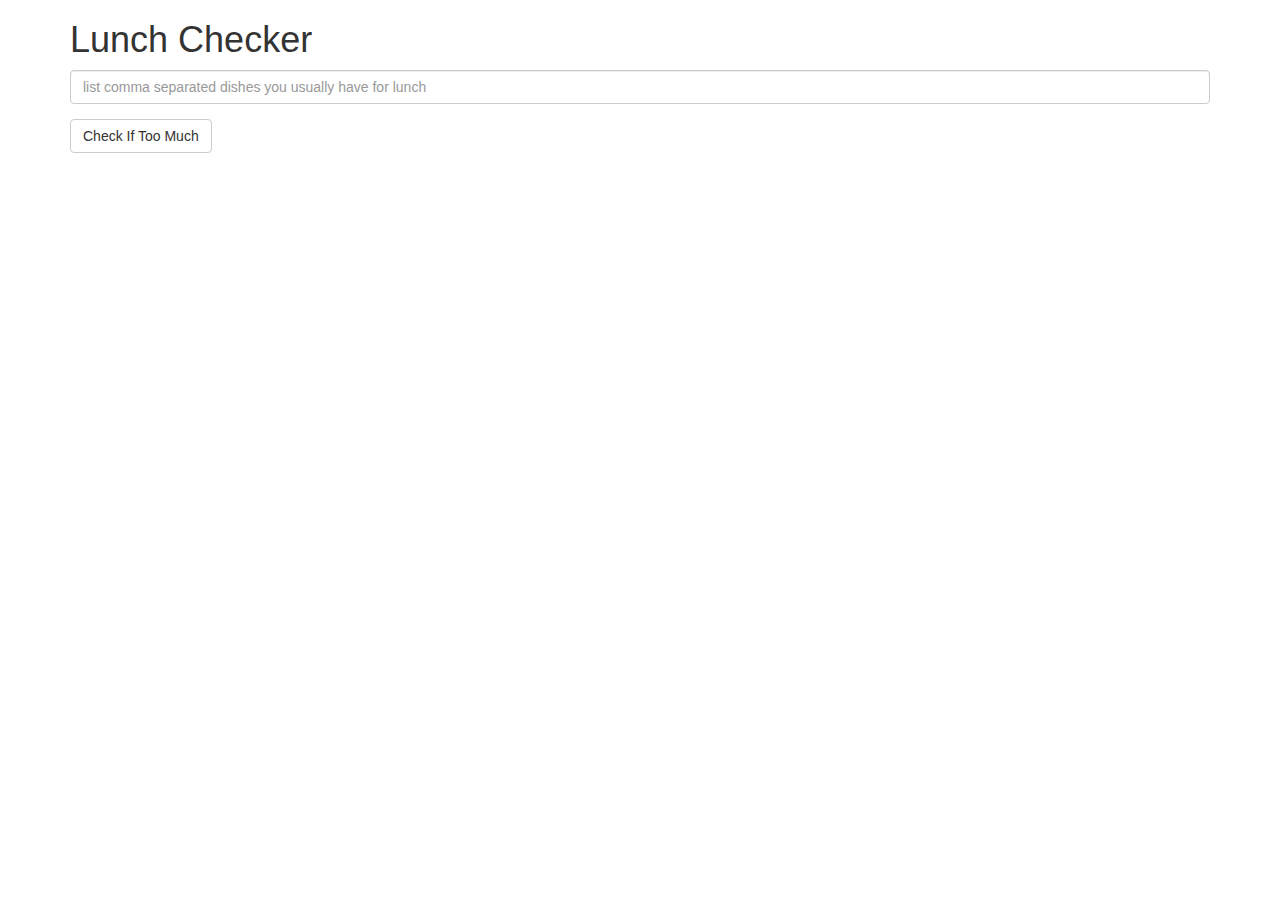
==== module1_solution/index.html @ aca4d218 "Initial commit." ====
<!doctype html>
<html lang="en">
  <head>
    <title>Lunch Checker</title>
    <meta name="viewport" content="width=device-width, initial-scale=1">
    <link rel="stylesheet" href="styles/bootstrap.min.css">
    <style>
      .message { font-size: 1.3em; font-weight: bold; }
    </style>
  </head>
<body>
   <div class="container">
     <h1>Lunch Checker</h1>

         <div class="form-group">
             <input id="lunch-menu" type="text"
             placeholder="list comma separated dishes you usually have for lunch"
             class="form-control">
         </div>
         <div class="form-group">
             <button class="btn btn-default">Check If Too Much</button>
         </div>
         <div class="form-group message">
           <!-- Your message can go here. -->
         </div>
   </div>

</body>
</html>
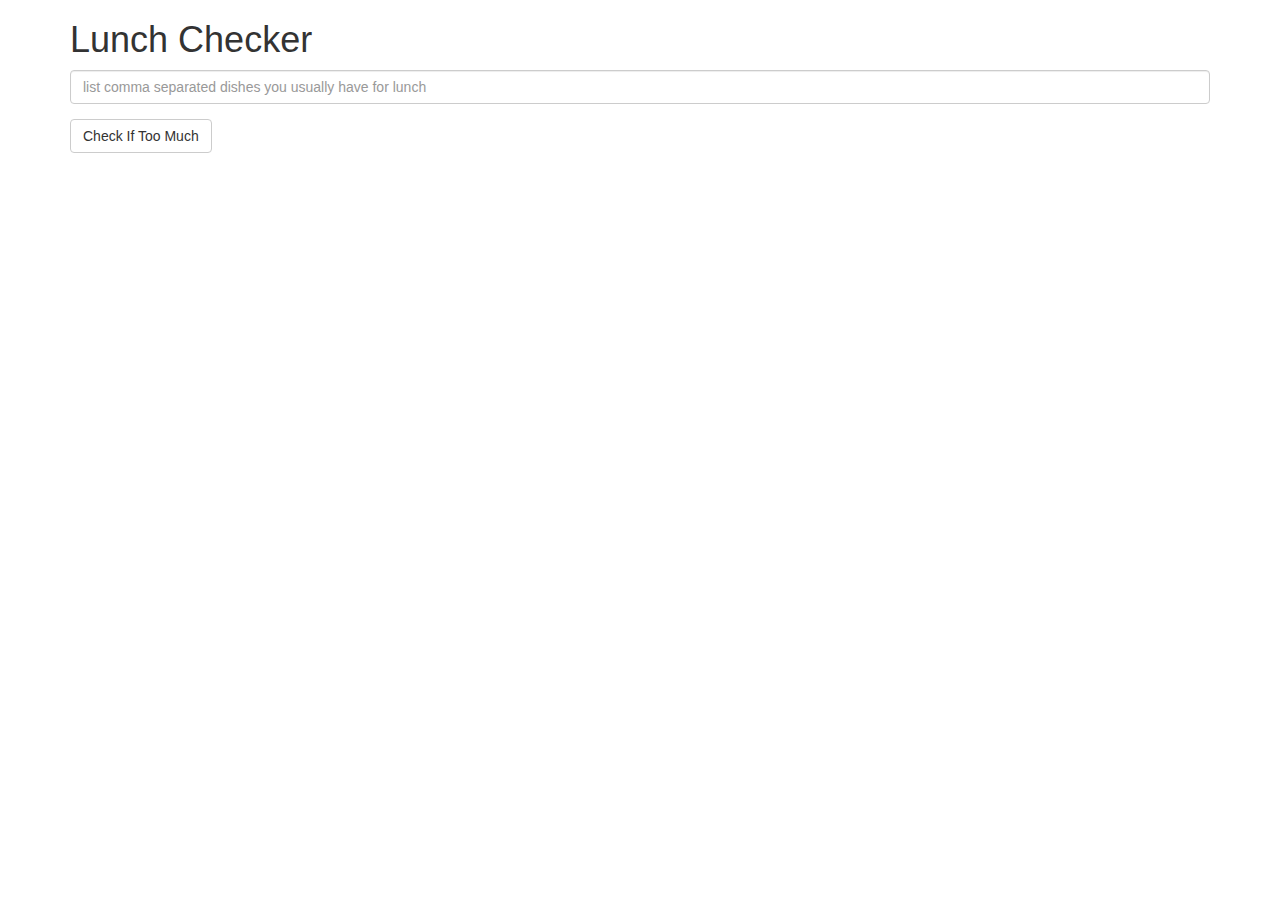
==== commit db43fb84: "Solved." ====
--- a/module1_solution/index.html
+++ b/module1_solution/index.html
@@ -1,29 +1,32 @@
 <!doctype html>
-<html lang="en">
+<html lang="en" ng-app="LunchCheck">
   <head>
     <title>Lunch Checker</title>
     <meta name="viewport" content="width=device-width, initial-scale=1">
     <link rel="stylesheet" href="styles/bootstrap.min.css">
+    <link rel="stylesheet" href="styles/style.css">
     <style>
       .message { font-size: 1.3em; font-weight: bold; }
     </style>
   </head>
 <body>
-   <div class="container">
+   <div class="container" ng-controller="LunchCheckController">
      <h1>Lunch Checker</h1>
 
-         <div class="form-group">
+         <div class="form-group" ng-class="fieldColor">
              <input id="lunch-menu" type="text"
              placeholder="list comma separated dishes you usually have for lunch"
-             class="form-control">
+             class="form-control" ng-model="lunchMenuList">
          </div>
          <div class="form-group">
-             <button class="btn btn-default">Check If Too Much</button>
+             <button class="btn btn-default" ng-click="checkList()">Check If Too Much</button>
          </div>
-         <div class="form-group message">
+         <div class="form-group message" ng-class="msgColor">
            <!-- Your message can go here. -->
+           {{message}}
          </div>
    </div>
-
+   <script src="scripts/angular.min.js"></script>
+   <script src="scripts/app.js"></script>
 </body>
 </html>
--- a/module1_solution/styles/style.css
+++ b/module1_solution/styles/style.css
@@ -0,0 +1,17 @@
+.message {
+  border: 1px solid white;
+  border-radius: 4px;
+  padding: 4px;
+  display: inline;
+}
+.green {
+  color: #008500;
+  border-color: #008500;
+  background-color: #7ae969;
+}
+
+.red {
+  color: #a60000;
+  border-color: #a60000;
+  background-color: #ff7373;
+}
